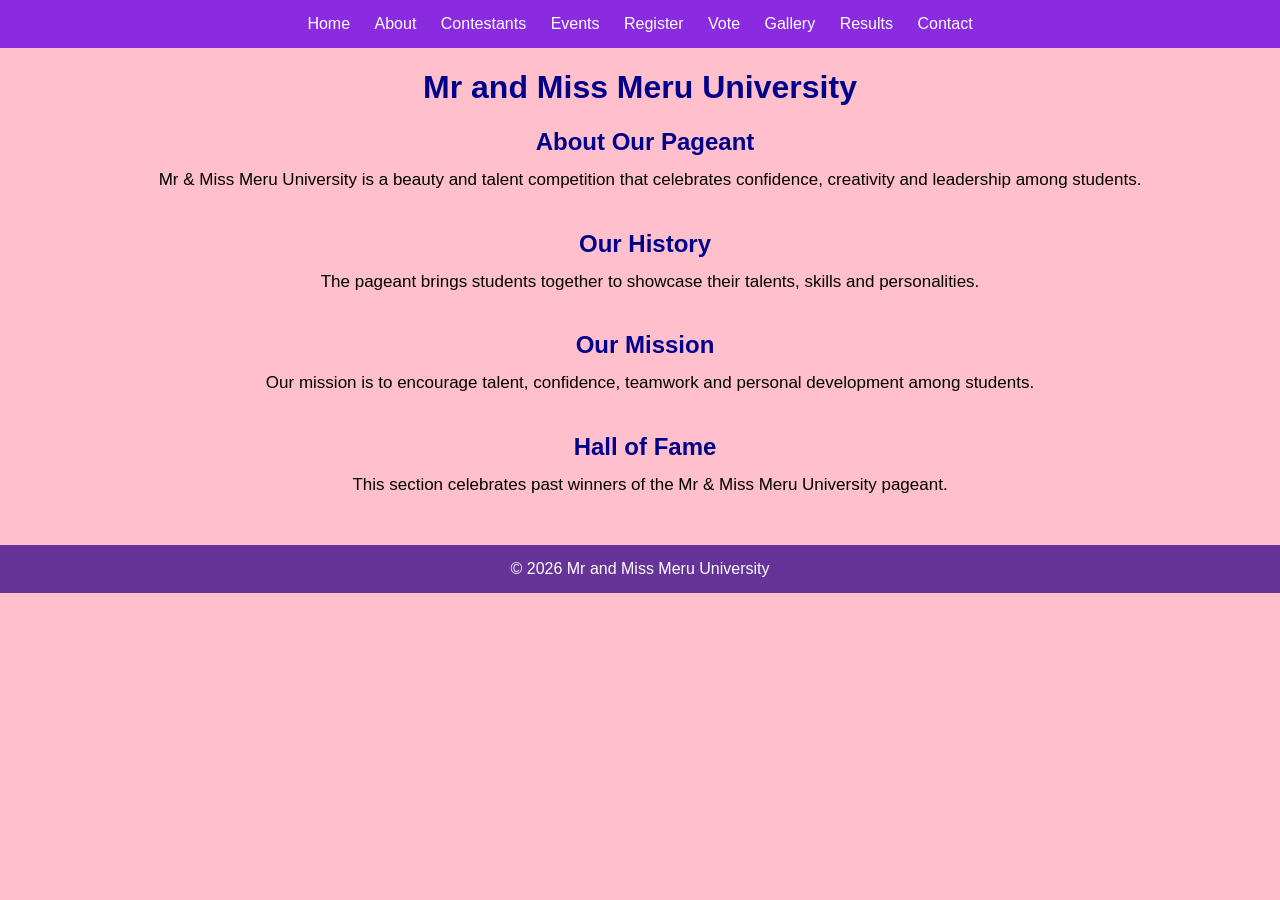
==== about.html @ 639474a8 "first commit" ====
<!DOCTYPE html>
<html lang="en">
<head>
    <meta charset="UTF-8">
    <meta name="viewport" content="width=device-width, initial-scale=1.0">
    <title>About | Mr and Miss Meru University</title>
    <link rel="stylesheet" href="style.css">
</head>
<body class="about-page">

    <header>
        <nav>
            <a href="index.html">Home</a>
            <a href="about.html">About</a>
            <a href="contestants.html">Contestants</a>
            <a href="events.html">Events</a>
            <a href="register.html">Register</a>
            <a href="vote.html">Vote</a>
            <a href="gallery.html">Gallery</a>
            <a href="results.html">Results</a>
            <a href="contact.html">Contact</a>
        </nav>
        <h1><b>Mr and Miss Meru University</b></h1>
    </header>

    <main>
        <h2>About Our Pageant</h2>

        <p>
            Mr & Miss Meru University is a beauty and talent
            competition that celebrates confidence, creativity
            and leadership among students.
        </p>

        <h2>Our History</h2>

        <p>
            The pageant brings students together to showcase
            their talents, skills and personalities.
        </p>

        <h2>Our Mission</h2>

        <p>
            Our mission is to encourage talent, confidence,
            teamwork and personal development among students.
        </p>

        <h2>Hall of Fame</h2>

        <p>
            This section celebrates past winners of the
            Mr & Miss Meru University pageant.
        </p>
    </main>

    <footer>&copy; 2026 Mr and Miss Meru University</footer>

</body>
</html>
---- style.css ----
body {
    background-color: pink;
    font-family: Arial;
    margin: 0;
}
.index-page nav {
    background-color: blueviolet;
    padding: 15px;
    text-align: center;
}
.index-page nav a {
    color: white;
    margin: 8px;
    text-decoration: none;
    padding: 8px;
    font-size: 16px;
}
.index-page h1 {
    color: darkblue;
    text-align: center;
    font-size: 40px;
    margin-top: 1px;
    margin-bottom: 2px;

}
.video-container{
    width: 200px;
    margin: 20px auto;
    border: 2px solid gold;
    padding: 4px;
    box-sizing: border-box;
}
body.index-page .video-container video{
    width: 100%;
    height: 200px;
    max-width: 100%;
    object-fit: cover;
    display: block;

}
.index-page p {
    color: black;
font-size: 20px;
text-align: center;
margin-top: 1px;
}
.index-page h2 {
    color: rebeccapurple;
    text-align: center;
    font-size: 22px;

}
.index-page ul {
    font-size: 18px;
    width: 200px;
    margin: auto;
}
.index-page a {
    color: purple;
    text-decoration: none;
}
.index-page nav a:hover {
color: red;
background-color: darkblue;
}
.button {
    display: inline-block;
    background-color: blue;
    color: white;
    font-weight: bold;
    padding: 10px 20px;
    text-decoration: none;
    border: none;
    border-radius: 8px;
    margin: 10px 15px;
}
.button:hover{
    background-color: gold;
}
.button-container {
    text-align: center;
    margin-top: 25px;
    margin-left: 25px;
}
.button-container button{
    margin: 10px 20px;
}
.button-container a{
    color: white;
    font-weight: bold;
}
.index-page footer {
    background-color: rebeccapurple;
    color: white;
    text-align: center;
    padding: 16px;
    margin-top: 30px;
}
.welcome-banner{
    background-color: lightpink;
    border: 2px solid pink;
    padding: 8px;
    margin: 2px auto;
    width: 60%;
    text-align: center;
    border-radius: 8px;
    box-sizing: border-box;
}
.welcome-banner h2{
    color: purple;
    font-size: 20px;
    margin: 5px;
}
.welcome-banner h3{
    color: black;
    font-size: 22px;
    margin: 5px;
}
.welcome-banner p{
    color: black;
    font-size: 16px;
    margin: 5px;
}

/ABOUT PAGE DESIGN/
.about-page {
    background-color: pink;
}
.about-page h1 {
    color: darkblue;
    text-align: center;
}
.about-page h2 {
    color: darkblue;
    text-align: center;
    border-bottom: none;
    padding-bottom: 0;
    margin-bottom: 10px;
    margin-left: 10px;  
}
.about-page p {
    color: black;
    font-size: 17px;
    line-height: 1.7;
    text-align: center;
    margin-top: 0;
    margin-bottom: 10px;
    padding-bottom: 15px;
    margin-left: 20px;
}
.about-page footer {
    background-color: rebeccapurple;
    color: white;
    text-align: center;
    padding: 15px;
    margin-top: 30px;
    width: 100%;
    box-sizing: border-box;
}
.video-container{
    text-align: center;
}
.video-container video {
    width: 300px;
    height: 300px;
    object-fit: cover;

}
.about-page nav  {
    background-color: blueviolet;
    padding: 15px;
    text-align: center;
}
.about-page nav a {
    color:white;
    text-decoration: none;
    padding: 10px;
}
.about-page nav a:hover{
    background-color: darkblue;
    color: red;
}



/CONTESTANTS PAGE DeSIGN/
.contestants-page {
    background-color: pink;
}
.contestants-page h1{
    color: darkblue;
    text-align: center;
}
.contestants-page h2{
    color: purple;
    text-align: left;
    margin-left: 400px;
}
.contestants-page p{
    color: black;
    text-align: center;
    font-size: 17px;
    line-height: 1.7;
    margin-top: 0;
    margin-bottom: 10px;
    padding-bottom: 15px;
    margin-left: 20px;
}
.contestants-page h3{
    color: green;
    text-align: center;
    margin-bottom: -3px;
}


.contestants-page nav {
background-color: blueviolet;
padding: 15px;
text-align: center;

}
.contestants-page nav a{
    color: white;
    text-decoration: none;
    padding: 10px;

}
.contestants-page nav a:hover{
    background-color: darkblue;
    color: red;
}
.contestants-page footer{
    background-color: rebeccapurple;
    color: white;
    padding: 10px;
    text-align: center;
}

/EVENTS-PAGE DESIGN/
.events-page nav {
background-color: blueviolet;
padding: 15px;
text-align: center;

}
.events-page nav a{
    color: white;
    text-decoration: none;
    padding: 10px;

}
.events-page nav a:hover{
    background-color: darkblue;
    color: red;
}
.events-page h1 {
    color: darkblue;
    text-align: center;
    margin-bottom: 3px;
}
.events-page h2 {
    color: darkblue;
    text-align: center;
    border-bottom: none;
    padding-bottom: 0;
    margin-bottom: 4pxpx;
    margin-top: 3px;  
}
.events-page h3{
    color: blue;
    text-align: center;
    margin-bottom: 1px;
}
.events-page p {
    color: black;
    font-size: 17px;
    line-height: 1.7;
    text-align: center;
    margin-top: 0;
    margin-bottom: 10px;
    padding-bottom: 15px;
    margin-left: 20px;
}
.events-page footer {
    background-color: rebeccapurple;
    color: white;
    text-align: center;
    padding: 15px;
    margin-top: 30px;
    width: 100%;
    box-sizing: border-box;
}
.register-btn {
    display: inline-block;
    background-color: blueviolet;
    color: black;
    padding: 10px 20px;
    text-decoration: none;
    border-radius: 5px;
    margin-left: 50px;
    text-align: center;
}
body a.register-btn:hover {
background-color: gold;
color: black;
}


/register page design/

.register-page nav {
width: 100%;
background-color: blueviolet;
padding: 15px;
text-align: center;
box-sizing: border-box;

}
.register-page nav a{
    color: white;
    text-decoration: none;
    padding: 15px;

}
.register-page nav a:hover{
    background-color: darkblue;
    color: red;
}
.register-page h1 {
    color: darkblue;
    text-align: center;
    margin-bottom: 3px;
}
.register-page{
    width: 100%;
    margin: 0;
    font-family: Arial, sans-serif;
    text-align: left;

}

.register-page h2{
    font-size: 20px;
    text-align: center;
    margin-bottom: 25px;
    color: blue;
}
.register-page p{
    text-align: center;
}
.register-page form{
    width: 100%;
}

.register-page input,
.register-page select, 
.register-page textarea {
    width: 80%;
    padding: 10px;
    height: 45px;
    margin: 10px 0;
    font-size: 17px;
    box-sizing: border-box;
}
.register-page textarea{
    height: 120px;
    resize: vertical;
}

.register-btn {
    display: block;
    width: 180px;
    margin: 25px auto;
    background-color: blue;
    color: white;
    font-size: 18px;
    font-weight: bold;
    border: none;
    border-radius: 8px;
    cursor: pointer;
    padding: 12px;
}
.register-btn:hover{
    background-color: gold;

}
.form-row {
    display: flex;
    align-items: center;
    margin-bottom: 20px;
}
.form-row label {
    width: 220px;
    text-align: center;
    font-size: 18px;
}
.form-row input,
.form-row select {
    width: 380px;
    padding: 12px;
    box-sizing: border-box;
    font-size: 16px;
}
.register-page .form-row textarea {
    width: 380px;
    height: 80px;
    padding: 12px;
    box-sizing: border-box;
    resize: vertical;
}
.back-home{
    display: block;
    width: 180px;
    margin: 25px auto;
    background-color: blue;
    color: white;
    font-size: 18px;
    font-weight: bold;
    border: none;
    border-radius: 8px;
    cursor: pointer;
    padding: 12px;
    text-decoration: none;
}
.back-home:hover{
    background-color: gold;
}
.register-page footer{
    background-color: rebeccapurple;
    text-align: center;
    color: white;
    padding: 16px
}




/VOTE-PAGE/
.vote-page {
    background-color: pink;

}
.vote-page h1{
    color: blue;
    text-align: center;
    margin-top: 20px;
}
.vote-page p{
    text-align: center;
}
.vote-page h2{
    color: purple;
    text-align: center;
    font-size: 20px;
}
.vote-page nav {
    background-color:  blueviolet;
    padding: 15px;
    text-align: center;
}
.vote-page nav a{
    color: white;
    text-decoration: none;
    padding: 10px;
}
.vote-page nav a:hover{
    background-color: darkblue;
    color: red;
}
.vote-page form{
    width: 50%;
    margin: 20px auto;
    padding: 30px;
    text-align: center;
    box-sizing: border-box;
}
form input,
form textarea,
form select{
    width: 100%;
    padding: 12px;
    margin: 8px 0;
    box-sizing: border-box;

}
.vote-page footer{
    background-color: rebeccapurple;
    text-align: center;
    color: white;
    padding: 16px
}

/gallery-page design/
.gallery-page{
    background-color: pink;
}
.gallery-page h1{
    color: darkblue;
    text-align: center;
    font-size: 40px;
    font-weight: bold;
}
.gallery-page p{
    text-align: center;
}
.gallery-page h2{
    color: blue;
    text-align: center;
}
.gallery-page h3{
    color: purple;
    text-align:center ;
    font-size: 30px;
}
.gallery-page img{
    display: block;
    margin: 0 auto;
}
.gallery-page nav {
background-color: blueviolet;
padding: 15px;
text-align: center;

}
.gallery-page nav a{
    color: white;
    text-decoration: none;
    padding: 10px;

}
.gallery-page nav a:hover{
    background-color: darkblue;
    color: red;
}
.gallery-page footer{
    background-color: rebeccapurple;
    color: white;
    padding: 10px;
    text-align: center;

}
.pageant-gallery {
    display: grid;
    grid-template-columns: repeat(2,minmax(0,1fr));
    gap:20px;
    width: 90%;
    max-width: 800px;
    margin: 30px auto;
}
.gallery-item {
    text-align: center;
}
.gallery-item img{
    width: 100%;
    height: 220px;
    object-fit: cover;
    display: block;
}

/RESULTS-PAGE/
.results-page {
    background-color: pink;
}

.results-page nav {
    background-color: blueviolet;
    padding: 15px;
    text-align: center;
}
.results-page nav a{
    color: white;
    text-decoration: none;
    padding: 10px;
}
.results-page nav a:hover{
    background-color: darkblue;
    color: red;
} 
.results-page h1{
    color: blue;
    text-align: center;
}
.results-page p{
    text-align: center;
    color: black;
    margin-top: auto;
    margin-bottom: auto;
    font-weight: bolder;
}
.results-page table{
    width: 80%;
    border-collapse: collapse;
    margin: 20px auto;
}
th, td{
    border: 2px solid black;
    padding: 12px;
    text-align: center;
}
th{
    background-color:lightgreen ;
    color: purple
}
td{
    background-color: white;
}
tr:hover td{
    background-color: lightblue;
}
.results-page h2{
    color: darkblue;
    text-align: center;
    font-size: 20px;
}
.results-page footer{
    background-color: rebeccapurple;
    color: white;
    padding: 10px;
    text-align: center;
    margin-top: 50px;
}

/CONTACT-PAGE/
.contact-page nav {
background-color: blueviolet;
text-align: center;
padding: 15px;
}
.contact-page nav a{
    text-decoration: none;
    color: white;
    padding: 10px;
}
.contact-page nav a:hover {
background-color: darkblue;
color: red;
}
.contact-page h1{
    color: blue;
    text-align: center;
}
.contact-page p{
    text-align: center;
}
.contact-page h2{
    color: blue;
    text-align: center;
}
.contact-page form{
    width: 60%;
    margin: 20px auto;
    padding: 15px;
}
.contact-page input,select,textarea{
    width: 90%;
    padding: 6px;
    margin: 5px 0;
    box-sizing: border-box;
}
.home-btn {
    display: inline-block;
    background-color: blueviolet;
    color: black;
    padding: 10px 20px;
    text-decoration: none;
    border-radius: 5px;
    margin: 15px;
}
body a.home-btn:hover {
background-color: gold;
color: black;
}
.contact-page footer{
    background-color: rebeccapurple;
    text-align: center;
    padding: 16px;
    color: white;
}
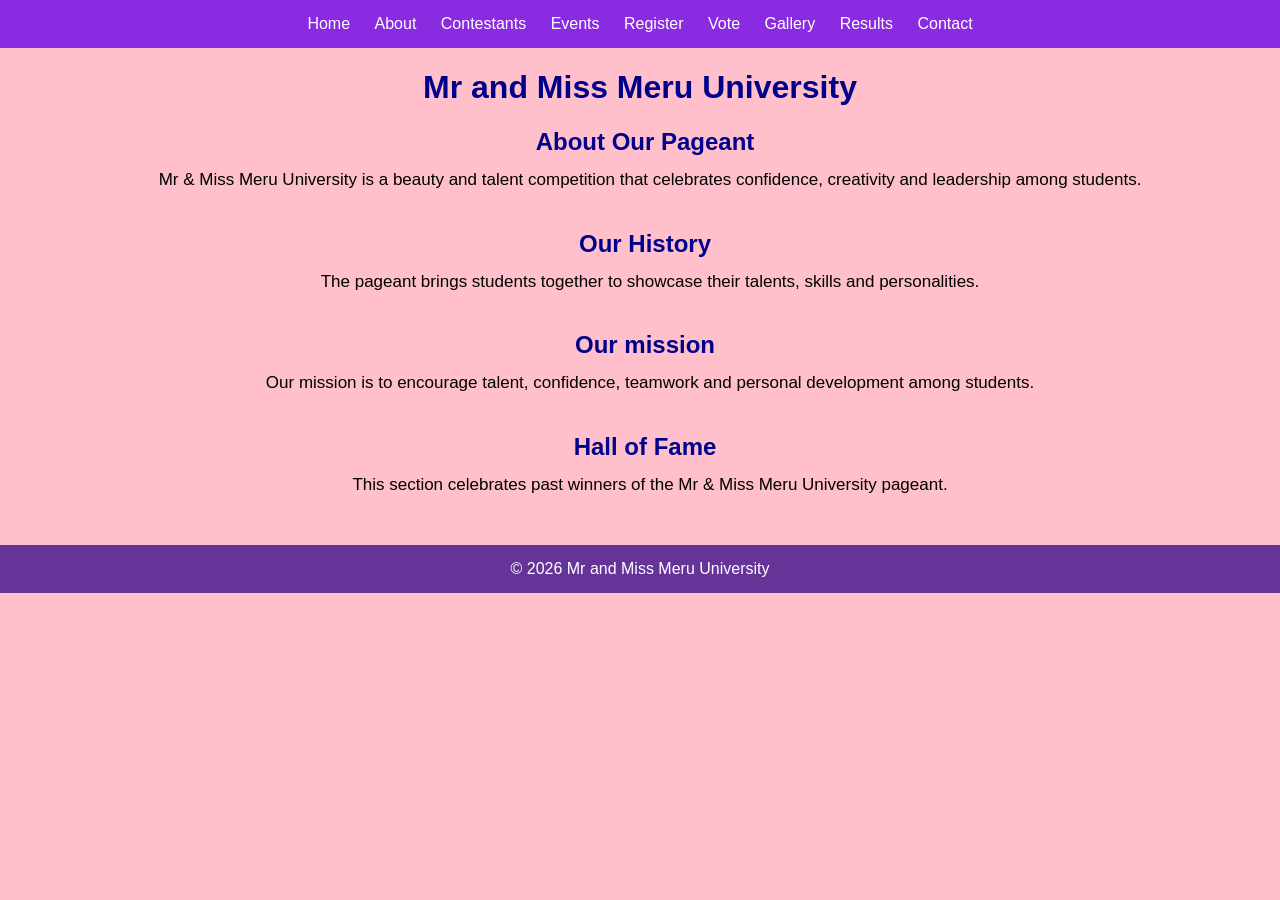
==== commit 9b68a2c8: "second commit" ====
--- a/about.html
+++ b/about.html
@@ -39,7 +39,7 @@
             their talents, skills and personalities.
         </p>
 
-        <h2>Our Mission</h2>
+        <h2>Our mission</h2>
 
         <p>
             Our mission is to encourage talent, confidence,
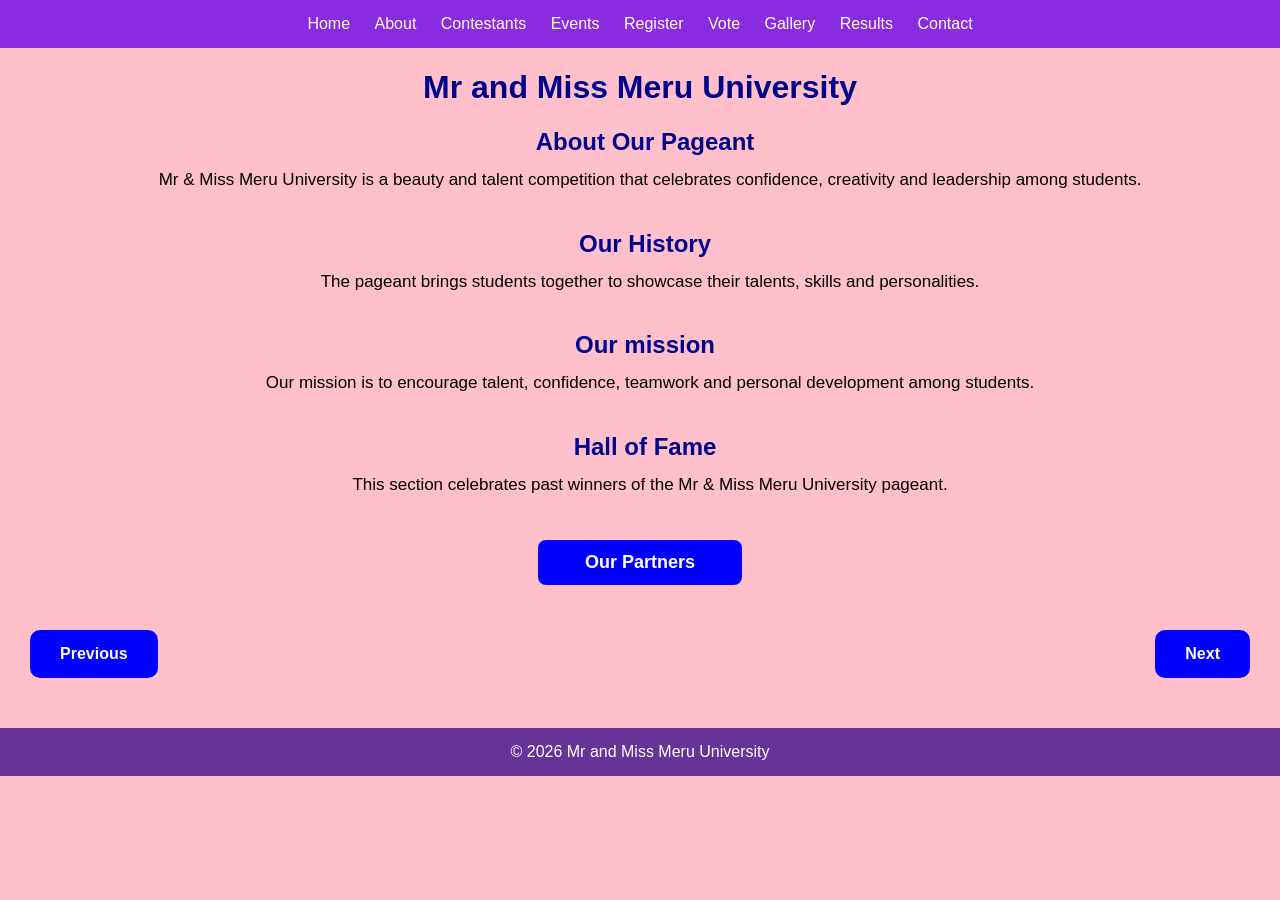
==== commit 28e85ea0: "3rd-commit" ====
--- a/about.html
+++ b/about.html
@@ -7,7 +7,6 @@
     <link rel="stylesheet" href="style.css">
 </head>
 <body class="about-page">
-
     <header>
         <nav>
             <a href="index.html">Home</a>
@@ -22,7 +21,6 @@
         </nav>
         <h1><b>Mr and Miss Meru University</b></h1>
     </header>
-
     <main>
         <h2>About Our Pageant</h2>
 
@@ -31,27 +29,27 @@
             competition that celebrates confidence, creativity
             and leadership among students.
         </p>
-
         <h2>Our History</h2>
-
         <p>
             The pageant brings students together to showcase
             their talents, skills and personalities.
         </p>
-
         <h2>Our mission</h2>
-
         <p>
             Our mission is to encourage talent, confidence,
             teamwork and personal development among students.
         </p>
-
         <h2>Hall of Fame</h2>
-
         <p>
             This section celebrates past winners of the
             Mr & Miss Meru University pageant.
         </p>
+        <a href="https://missuniversekenya.org/" class="register-btn">Our Partners</a>
+        <div class="page-nav">
+        <a href="index.html" class="btn-prev">Previous</a>
+         <a href="contestants.html" class="btn-next">Next</a>
+        </div>
+
     </main>
 
     <footer>&copy; 2026 Mr and Miss Meru University</footer>
--- a/style.css
+++ b/style.css
@@ -122,7 +122,7 @@
     margin: 5px;
 }
 
-/ABOUT PAGE DESIGN/
+/*ABOUT PAGE DESIGN */
 .about-page {
     background-color: pink;
 }
@@ -183,7 +183,7 @@
 
 
 
-/CONTESTANTS PAGE DeSIGN/
+/*CONTESTANTS PAGE DeSIGN*/
 .contestants-page {
     background-color: pink;
 }
@@ -236,12 +236,12 @@
     text-align: center;
 }
 
-/EVENTS-PAGE DESIGN/
+/*EVENTS-PAGE DESIGN*/
 .events-page nav {
-background-color: blueviolet;
-padding: 15px;
-text-align: center;
-
+ background-color: blueviolet ;
+ padding: 15px;
+ text-align: center;
+ box-sizing: border-box;
 }
 .events-page nav a{
     color: white;
@@ -306,11 +306,11 @@
 }
 
 
-/register page design/
+/*register page design*/
 
 .register-page nav {
 width: 100%;
-background-color: blueviolet;
+background-color:  blueviolet;
 padding: 15px;
 text-align: center;
 box-sizing: border-box;
@@ -435,7 +435,7 @@
 
 
 
-/VOTE-PAGE/
+/*VOTE-PAGE*/
 .vote-page {
     background-color: pink;
 
@@ -490,7 +490,7 @@
     padding: 16px
 }
 
-/gallery-page design/
+/*gallery-page design*/
 .gallery-page{
     background-color: pink;
 }
@@ -557,7 +557,7 @@
     display: block;
 }
 
-/RESULTS-PAGE/
+/*RESULTS-PAGE*/
 .results-page {
     background-color: pink;
 }
@@ -620,7 +620,7 @@
     margin-top: 50px;
 }
 
-/CONTACT-PAGE/
+/*CONTACT-PAGE*/
 .contact-page nav {
 background-color: blueviolet;
 text-align: center;
@@ -675,4 +675,83 @@
     text-align: center;
     padding: 16px;
     color: white;
-}+}
+/* nav buttons */
+.page-nav {
+  display: flex;
+  justify-content :space-between;   
+  align-items: center;
+  width: 100%;                      
+  box-sizing: border-box;
+  padding: 20px 30px;
+}
+
+.btn-prev{
+    display: inline-block;
+  background-color: blue;
+  color: white;
+  font-weight: bold;
+  text-decoration: none;
+  padding: 15px 30px;
+  border-radius: 10px;
+  margin: 0;                       
+  
+         }
+.btn-next {
+  display: inline-block;
+  background-color: blue;
+  color: #ffffff;
+  font-weight: bold;
+  text-decoration: none;
+  padding: 15px 30px;
+  border-radius: 10px;
+  margin-left: auto;                       
+                        
+}
+
+
+
+.page-nav {
+  overflow: hidden;     /* makes the wrapper contain the floated button */
+  padding: 20px 30px;
+}
+/* img styling */
+img{
+  width: 100%;
+  max-height: 300px;
+  max-width: 250px;             /* the photo never gets bigger than this */
+  aspect-ratio: 4 / 5;          /* a portrait frame suits head-and-shoulders photos */
+  height: auto;                 /* let the ratio decide the height; never set both */
+  object-fit: cover;            /* fills the frame with no empty bars */
+  object-position: 50% 20%;     /* keeps the face near the top-centre of the frame */
+  border-radius: 20px;          /* soft corners that don't clip faces */
+  display: block;
+  margin: 0 auto;
+  box-sizing: border-box;
+}
+.tina2 oti {
+    height: 300px;
+    width: 250px;
+}
+/*photo grid*/
+.photo-grid {
+  display: grid;                                   
+  grid-template-columns: repeat(2, 2fr);           /* 2 equal columns, so 2photos in one row */
+  gap: 20px;                                       /* space between photos */
+  max-width: 1000px;
+  justify-content: center;
+  margin: 0 auto;                                  /* centers the grid on the page */
+  padding: 20px;
+}
+.epmty
+.photo-grid img {
+  width: 100%;                                     
+  aspect-ratio:  2/ 5;                           
+  height: auto;                                   
+  object-fit: cover;                              
+  object-position: 50% 20%;                      
+  border-radius: 20px;
+  box-sizing: border-box;
+  display: block;
+  margin: 0;                                       /* remove old margin: 0 auto from img rules */
+}
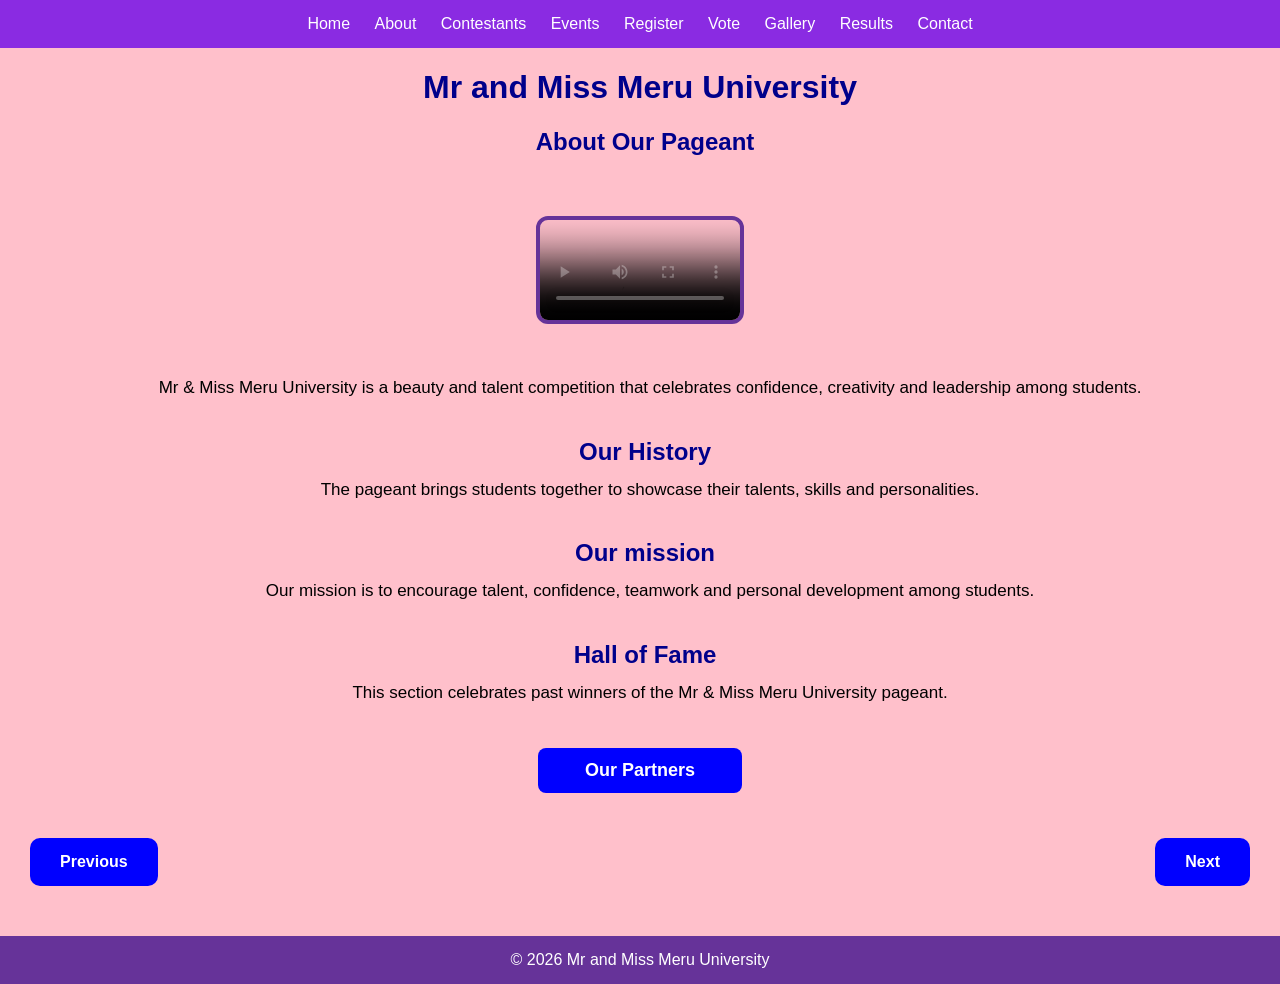
==== commit 1061337d: "fourth-comit" ====
--- a/about.html
+++ b/about.html
@@ -23,6 +23,12 @@
     </header>
     <main>
         <h2>About Our Pageant</h2>
+        <section class="video-section">
+          <video class="about-video"  width="250" height="250"controls poster="images/video-poster.jpg">
+          <source src="groupvideo.mp4" type="video/mp4">
+          </video>
+        </section>
+      
 
         <p>
             Mr & Miss Meru University is a beauty and talent
--- a/style.css
+++ b/style.css
@@ -687,7 +687,7 @@
 }
 
 .btn-prev{
-    display: inline-block;
+  display: inline-block;
   background-color: blue;
   color: white;
   font-weight: bold;
@@ -695,18 +695,25 @@
   padding: 15px 30px;
   border-radius: 10px;
   margin: 0;                       
-  
-         }
+}
+.btn-prev:hover{
+background-color: gold;
+color: black;
+}
 .btn-next {
   display: inline-block;
   background-color: blue;
-  color: #ffffff;
+  color: hsl(0, 0%, 100%);
   font-weight: bold;
   text-decoration: none;
   padding: 15px 30px;
   border-radius: 10px;
   margin-left: auto;                       
                         
+}
+.btn-next:hover{
+background-color: gold;
+color: black;
 }
 
 
@@ -755,3 +762,21 @@
   display: block;
   margin: 0;                                       /* remove old margin: 0 auto from img rules */
 }
+.table{
+    border-radius: 200px;
+}
+/*video styling*/
+.video-section {
+  text-align: center;          /* centers the heading and any text above or below */
+  padding: 30px 20px;
+}
+
+.about-video {
+  display: block;              /* required for margin auto to work */
+  margin: 20px auto;           /* equal space left and right, so the video is centered */
+  width: 100%;                 /* fills the space on small screens */
+  max-width: 200px;            /* never gets bigger than this on large screens */
+  height: auto;                /* keeps the video's proportions */
+  border: 4px solid rebeccapurple;      /* optional, to match your photo style */
+  border-radius: 12px;         /* optional rounded corners */
+}
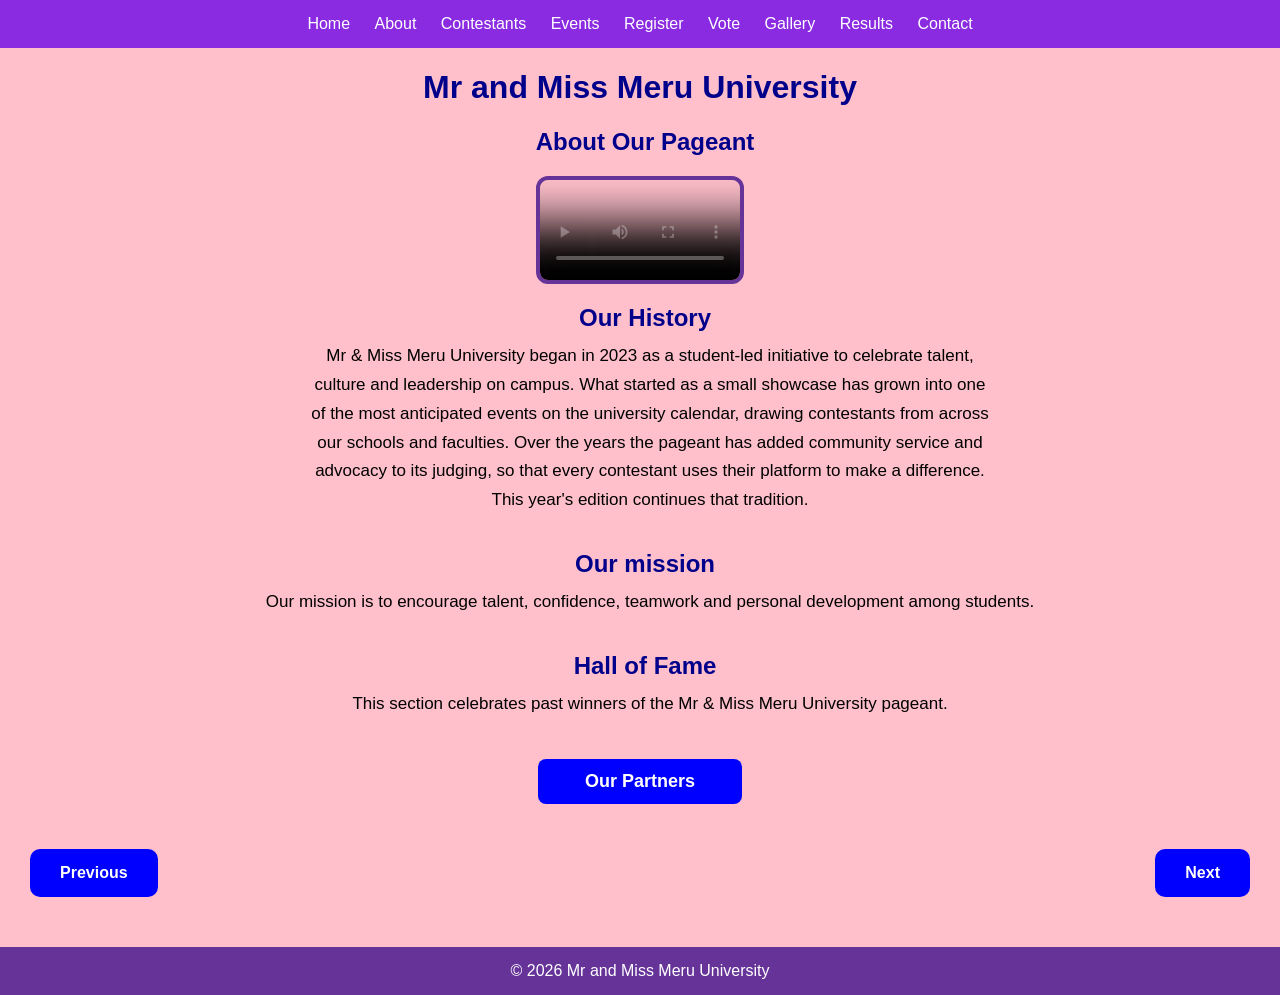
==== commit 8ee0b12e: "5th commit" ====
--- a/about.html
+++ b/about.html
@@ -23,22 +23,20 @@
     </header>
     <main>
         <h2>About Our Pageant</h2>
-        <section class="video-section">
+        <section >
           <video class="about-video"  width="250" height="250"controls poster="images/video-poster.jpg">
           <source src="groupvideo.mp4" type="video/mp4">
           </video>
         </section>
-      
-
-        <p>
-            Mr & Miss Meru University is a beauty and talent
-            competition that celebrates confidence, creativity
-            and leadership among students.
-        </p>
         <h2>Our History</h2>
         <p>
-            The pageant brings students together to showcase
-            their talents, skills and personalities.
+            Mr & Miss Meru University began in 2023 as a student-led
+            initiative to celebrate talent,<br>culture and leadership on campus.
+            What started as a small showcase has grown into one <br>of the most anticipated
+            events on the university calendar, drawing contestants from across <br>our 
+            schools and faculties. Over the years the pageant has added community
+            service and <br>advocacy to its judging, so that every contestant uses their
+            platform to make a difference.<br> This year's edition continues that tradition.
         </p>
         <h2>Our mission</h2>
         <p>
